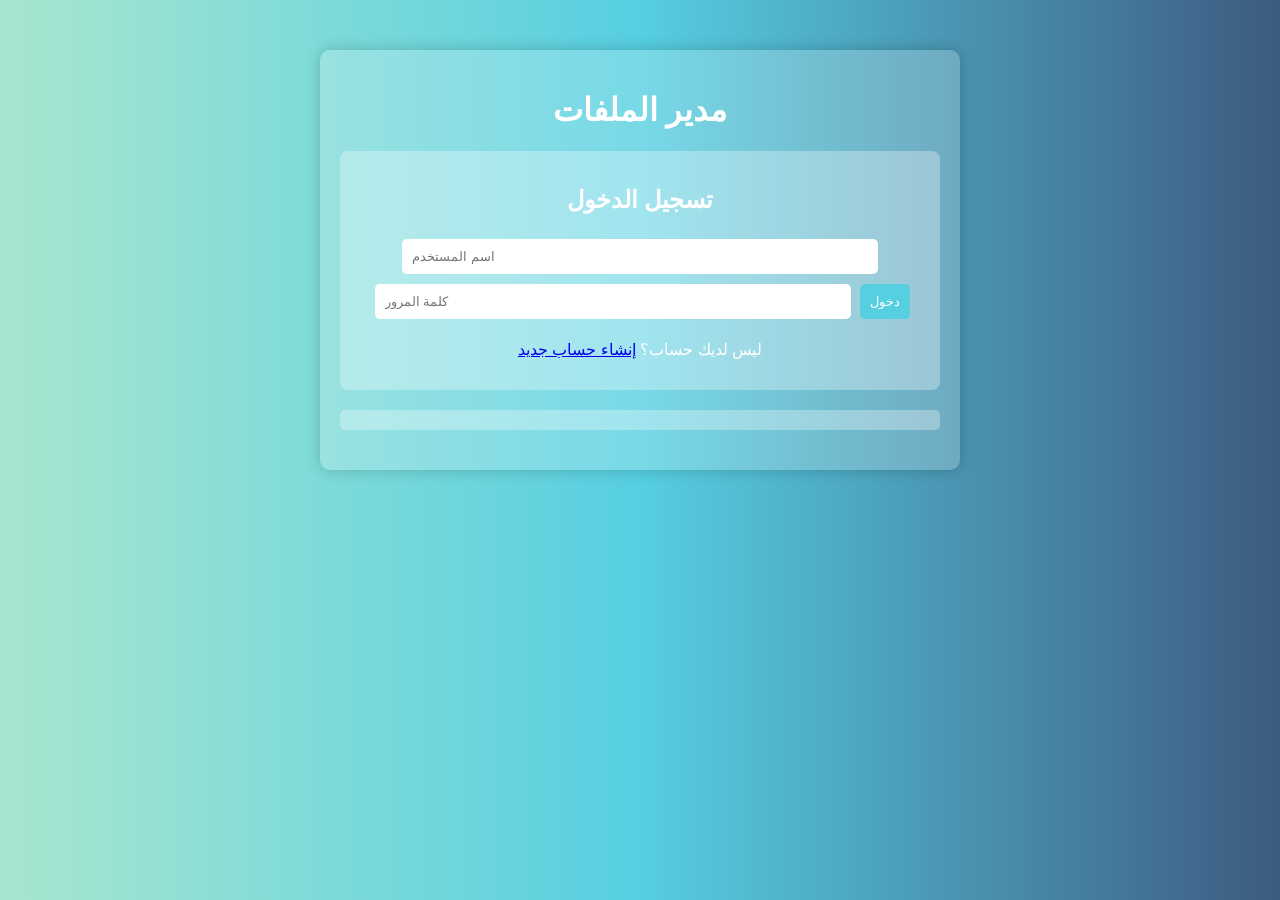
==== index.html @ 9a85cf7a "first site" ====
<!DOCTYPE html>
<html lang="ar">
<head>
    <meta charset="UTF-8">
    <meta name="viewport" content="width=device-width, initial-scale=1.0">
    <title>مدير الملفات</title>
    <link rel="stylesheet" href="style_1.css">
</head>
<body onload="checkLoginStatus()">
    <div class="container">
        <h1>مدير الملفات</h1>

        <!-- نموذج تسجيل الدخول للمديرين -->
        <div id="login-box">
            <h2>تسجيل الدخول</h2>
            <input type="text" id="admin-user" placeholder="اسم المستخدم">
            <input type="password" id="admin-pass" placeholder="كلمة المرور">
            <button onclick="login()">دخول</button>
            <p>ليس لديك حساب؟ <a href="#" onclick="showRegister()">إنشاء حساب جديد</a></p>
        </div>

        <!-- نموذج تسجيل حساب جديد -->
        <div id="register-box" style="display: none;">
            <h2>إنشاء حساب جديد</h2>
            <input type="text" id="new-user" placeholder="اسم المستخدم">
            <input type="password" id="new-pass" placeholder="كلمة المرور">
            <button onclick="register()">تسجيل</button>
            <p><a href="#" onclick="showLogin()">العودة إلى تسجيل الدخول</a></p>
        </div>

        <!-- قائمة الملفات -->
        <div id="file-list">
            <!-- سيتم تحميل الملفات هنا عبر JavaScript -->
        </div>

        <!-- رفع الملفات -->
        <div id="upload-box">
            <input type="file" id="file-input">
            <button onclick="uploadFile()">رفع الملف</button>
            <button onclick="logout()">تسجيل الخروج</button> <!-- زر تسجيل الخروج -->
        </div>
    </div>
</body>
---- style_1.css ----
/* خلفية الموقع */
body {
    font-family: Arial, sans-serif;
    text-align: center;
    background: linear-gradient(to right, #a8e6cf, #56cfe1, #3d5a80);
    color: white;
    margin: 0;
    padding: 0;
}

/* الحاوية الرئيسية */
.container {
    width: 90%;
    max-width: 600px;
    margin: 50px auto;
    padding: 20px;
    background: rgba(255, 255, 255, 0.2);
    border-radius: 10px;
    box-shadow: 0px 0px 15px rgba(0, 0, 0, 0.2);
}

/* عنوان الموقع */
h1 {
    color: #fff;
}

/* نموذج تسجيل الدخول */
#login-box {
    background: rgba(255, 255, 255, 0.3);
    padding: 15px;
    border-radius: 8px;
    margin-bottom: 20px;
}

#login-box input {
    width: 80%;
    padding: 10px;
    margin: 5px;
    border: none;
    border-radius: 5px;
}

#login-box button {
    padding: 10px;
    background: #56cfe1;
    color: white;
    border: none;
    cursor: pointer;
    border-radius: 5px;
}

#login-box button:hover {
    background: #3d5a80;
}

/* قائمة الملفات */
#file-list {
    margin: 20px auto;
    padding: 10px;
    background: rgba(255, 255, 255, 0.3);
    border-radius: 5px;
}

/* رفع الملفات */
#upload-box {
    margin-top: 20px;
}

button {
    padding: 10px;
    background: #56cfe1;
    color: white;
    border: none;
    cursor: pointer;
    border-radius: 5px;
}

button:hover {
    background: #3d5a80;
}

/* تحسين التصميم للهواتف */
@media (max-width: 600px) {
    .container {
        width: 95%;
    }

    #login-box input {
        width: 90%;
    }
}
/* إخفاء نموذج رفع الملفات افتراضيًا */
#upload-box {
    display: none;
    margin-top: 20px;
}
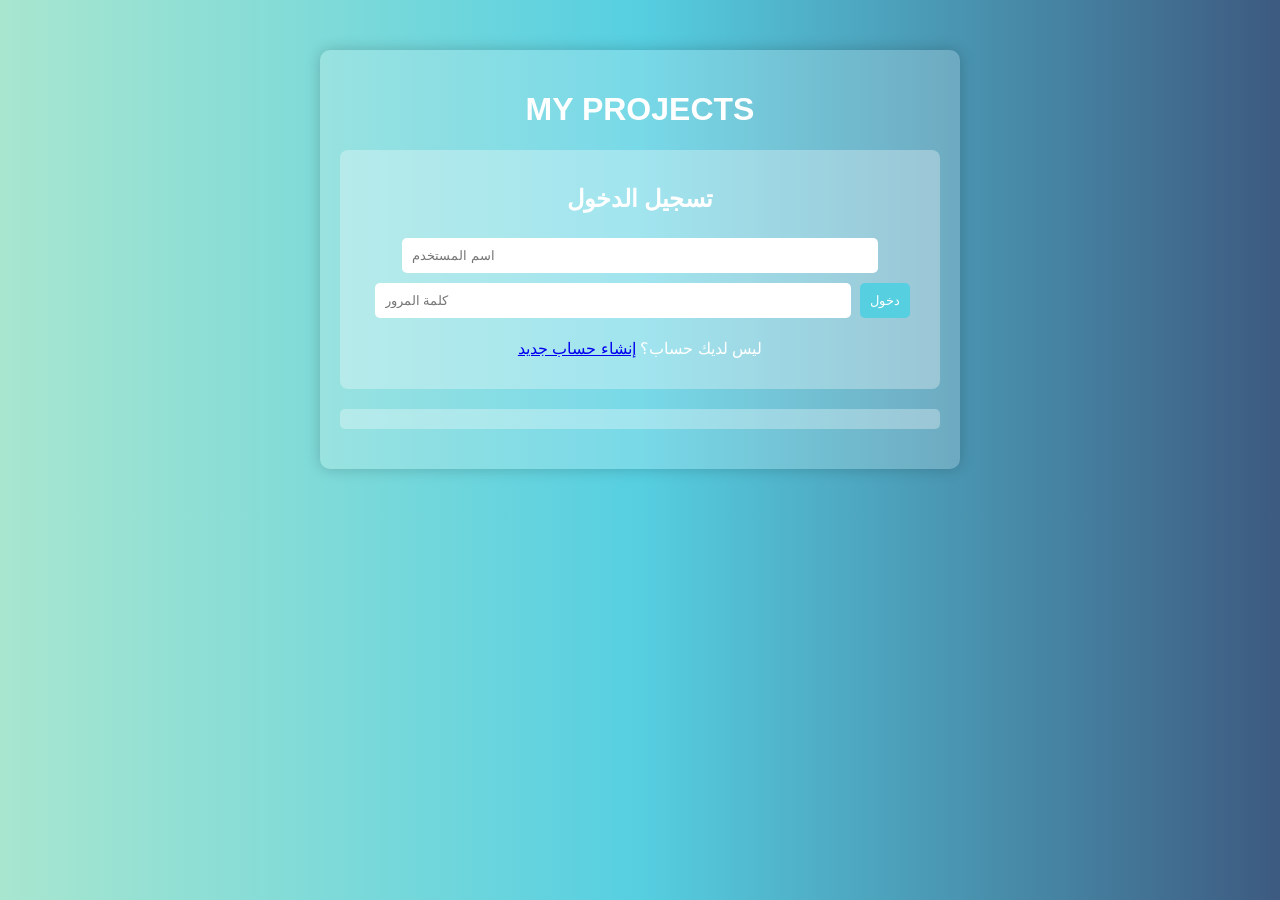
==== commit 64ce05ce: "edit style" ====
--- a/index.html
+++ b/index.html
@@ -3,12 +3,12 @@
 <head>
     <meta charset="UTF-8">
     <meta name="viewport" content="width=device-width, initial-scale=1.0">
-    <title>مدير الملفات</title>
-    <link rel="stylesheet" href="style_1.css">
+    <title>YOUNIS KHEZARAN</title>
+    <link rel="stylesheet" href="index.css">
 </head>
 <body onload="checkLoginStatus()">
     <div class="container">
-        <h1>مدير الملفات</h1>
+        <h1>MY PROJECTS</h1>
 
         <!-- نموذج تسجيل الدخول للمديرين -->
         <div id="login-box">
--- a/index.css
+++ b/index.css
@@ -0,0 +1,96 @@
+/* خلفية الموقع */
+body {
+    font-family: Arial, sans-serif;
+    text-align: center;
+    background: linear-gradient(to right, #a8e6cf, #56cfe1, #3d5a80);
+    color: white;
+    margin: 0;
+    padding: 0;
+}
+
+/* الحاوية الرئيسية */
+.container {
+    width: 90%;
+    max-width: 600px;
+    margin: 50px auto;
+    padding: 20px;
+    background: rgba(255, 255, 255, 0.2);
+    border-radius: 10px;
+    box-shadow: 0px 0px 15px rgba(0, 0, 0, 0.2);
+}
+
+/* عنوان الموقع */
+h1 {
+    color: #fff;
+}
+
+/* نموذج تسجيل الدخول */
+#login-box {
+    background: rgba(255, 255, 255, 0.3);
+    padding: 15px;
+    border-radius: 8px;
+    margin-bottom: 20px;
+}
+
+#login-box input {
+    width: 80%;
+    padding: 10px;
+    margin: 5px;
+    border: none;
+    border-radius: 5px;
+}
+
+#login-box button {
+    padding: 10px;
+    background: #56cfe1;
+    color: white;
+    border: none;
+    cursor: pointer;
+    border-radius: 5px;
+}
+
+#login-box button:hover {
+    background: #3d5a80;
+}
+
+/* قائمة الملفات */
+#file-list {
+    margin: 20px auto;
+    padding: 10px;
+    background: rgba(255, 255, 255, 0.3);
+    border-radius: 5px;
+}
+
+/* رفع الملفات */
+#upload-box {
+    margin-top: 20px;
+}
+
+button {
+    padding: 10px;
+    background: #56cfe1;
+    color: white;
+    border: none;
+    cursor: pointer;
+    border-radius: 5px;
+}
+
+button:hover {
+    background: #3d5a80;
+}
+
+/* تحسين التصميم للهواتف */
+@media (max-width: 600px) {
+    .container {
+        width: 95%;
+    }
+
+    #login-box input {
+        width: 90%;
+    }
+}
+/* إخفاء نموذج رفع الملفات افتراضيًا */
+#upload-box {
+    display: none;
+    margin-top: 20px;
+}
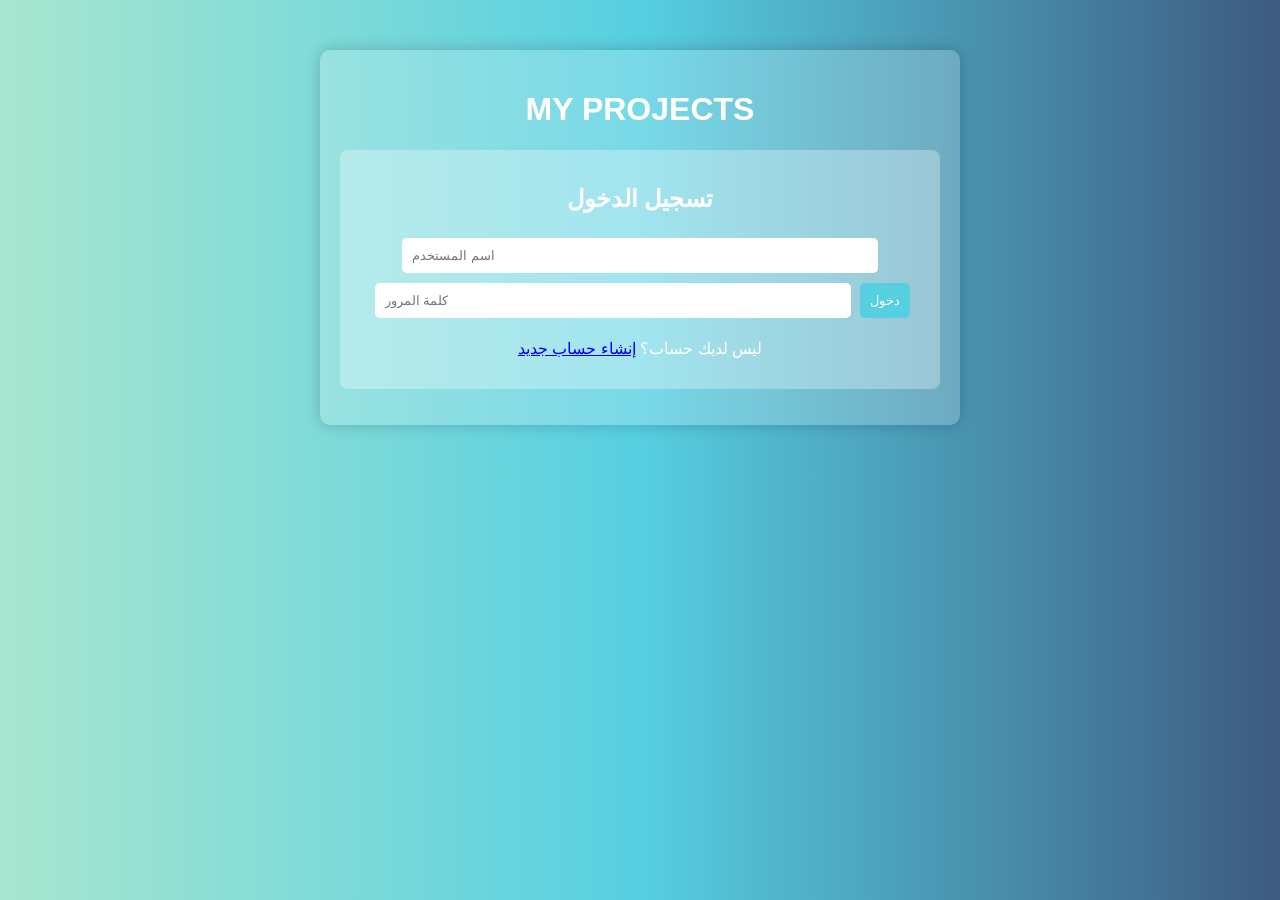
==== commit 81d8f4e2: "login edit" ====
--- a/index.html
+++ b/index.html
@@ -1,43 +1,172 @@
 <!DOCTYPE html>
 <html lang="ar">
 <head>
-    <meta charset="UTF-8">
-    <meta name="viewport" content="width=device-width, initial-scale=1.0">
-    <title>YOUNIS KHEZARAN</title>
-    <link rel="stylesheet" href="index.css">
+  <meta charset="UTF-8">
+  <meta name="viewport" content="width=device-width,initial-scale=1.0">
+  <title>YOUNIS KHEZARAN</title>
+  <link rel="stylesheet" href="index.css">
+  <style>
+    /* بعض التنسيقات البسيطة */
+    #login-box, #register-box, #upload-box, #file-list { margin: 1em 0; }
+    #file-list ul { list-style: none; padding: 0; }
+    #file-list li { margin: .5em 0; }
+    .hidden { display: none !important; }
+  </style>
 </head>
-<body onload="checkLoginStatus()">
-    <div class="container">
-        <h1>MY PROJECTS</h1>
+<body>
+  <div class="container">
+    <h1>MY PROJECTS</h1>
 
-        <!-- نموذج تسجيل الدخول للمديرين -->
-        <div id="login-box">
-            <h2>تسجيل الدخول</h2>
-            <input type="text" id="admin-user" placeholder="اسم المستخدم">
-            <input type="password" id="admin-pass" placeholder="كلمة المرور">
-            <button onclick="login()">دخول</button>
-            <p>ليس لديك حساب؟ <a href="#" onclick="showRegister()">إنشاء حساب جديد</a></p>
-        </div>
+    <!-- تسجيل الدخول -->
+    <div id="login-box">
+      <h2>تسجيل الدخول</h2>
+      <input type="text" id="admin-user" placeholder="اسم المستخدم">
+      <input type="password" id="admin-pass" placeholder="كلمة المرور">
+      <button onclick="login()">دخول</button>
+      <p>ليس لديك حساب؟ 
+        <a href="#" onclick="showRegister()">إنشاء حساب جديد</a>
+      </p>
+      <p id="login-error" style="color:red;"></p>
+    </div>
 
-        <!-- نموذج تسجيل حساب جديد -->
-        <div id="register-box" style="display: none;">
-            <h2>إنشاء حساب جديد</h2>
-            <input type="text" id="new-user" placeholder="اسم المستخدم">
-            <input type="password" id="new-pass" placeholder="كلمة المرور">
-            <button onclick="register()">تسجيل</button>
-            <p><a href="#" onclick="showLogin()">العودة إلى تسجيل الدخول</a></p>
-        </div>
+    <!-- إنشاء حساب جديد -->
+    <div id="register-box" class="hidden">
+      <h2>إنشاء حساب جديد</h2>
+      <input type="text" id="new-user" placeholder="اسم المستخدم">
+      <input type="password" id="new-pass" placeholder="كلمة المرور">
+      <button onclick="register()">تسجيل</button>
+      <p><a href="#" onclick="showLogin()">العودة إلى تسجيل الدخول</a></p>
+      <p id="reg-error" style="color:red;"></p>
+    </div>
 
-        <!-- قائمة الملفات -->
-        <div id="file-list">
-            <!-- سيتم تحميل الملفات هنا عبر JavaScript -->
-        </div>
+    <!-- زر تسجيل الخروج مشترك -->
+    <div id="logout-box" class="hidden">
+      <button onclick="logout()">تسجيل الخروج</button>
+    </div>
 
-        <!-- رفع الملفات -->
-        <div id="upload-box">
-            <input type="file" id="file-input">
-            <button onclick="uploadFile()">رفع الملف</button>
-            <button onclick="logout()">تسجيل الخروج</button> <!-- زر تسجيل الخروج -->
-        </div>
+    <!-- رفع الملفات (للأدمن فقط) -->
+    <div id="upload-box" class="hidden">
+      <input type="file" id="file-input">
+      <button onclick="uploadFile()">رفع الملف</button>
     </div>
-</body>+
+    <!-- قائمة الملفات (للجميع بعد تسجيل الدخول) -->
+    <div id="file-list" class="hidden">
+      <h2>الملفات المتاحة</h2>
+      <ul id="files-ul"></ul>
+    </div>
+  </div>
+
+  <script>
+  // تهيئة بيانات افتراضية
+  if (!localStorage.getItem('users')) {
+    const users = [
+      { username: 'admin', password: 'admin123', role: 'admin' }
+    ];
+    localStorage.setItem('users', JSON.stringify(users));
+  }
+  if (!localStorage.getItem('files')) {
+    localStorage.setItem('files', JSON.stringify([]));
+  }
+
+  // عرض/إخفاء الواجهات حسب الحالة
+  function checkLoginStatus() {
+    const current = JSON.parse(localStorage.getItem('currentUser'));
+    const isLoggedIn = !!current;
+    document.getElementById('login-box').classList.toggle('hidden', isLoggedIn);
+    document.getElementById('register-box').classList.add('hidden');
+    document.getElementById('logout-box').classList.toggle('hidden', !isLoggedIn);
+    document.getElementById('file-list').classList.toggle('hidden', !isLoggedIn);
+
+    // رفع الملفات يظهر فقط للأدمن
+    const showUpload = isLoggedIn && current.role === 'admin';
+    document.getElementById('upload-box').classList.toggle('hidden', !showUpload);
+
+    if (isLoggedIn) renderFileList();
+  }
+
+  // عرض نموذج التسجيل
+  function showRegister() {
+    document.getElementById('login-box').classList.add('hidden');
+    document.getElementById('register-box').classList.remove('hidden');
+    clearErrors();
+  }
+
+  // العودة لنموذج الدخول
+  function showLogin() {
+    document.getElementById('register-box').classList.add('hidden');
+    document.getElementById('login-box').classList.remove('hidden');
+    clearErrors();
+  }
+
+  // مسح رسائل الخطأ
+  function clearErrors() {
+    document.getElementById('login-error').textContent = '';
+    document.getElementById('reg-error').textContent = '';
+  }
+
+  // تسجيل مستخدم جديد (role = user)
+  function register() {
+    const name = document.getElementById('new-user').value.trim();
+    const pass = document.getElementById('new-pass').value;
+    const users = JSON.parse(localStorage.getItem('users'));
+    if (!name || !pass) {
+      return document.getElementById('reg-error').textContent = 'جميع الحقول مطلوبة';
+    }
+    if (users.find(u => u.username === name)) {
+      return document.getElementById('reg-error').textContent = 'الاسم مستخدم بالفعل';
+    }
+    users.push({ username: name, password: pass, role: 'user' });
+    localStorage.setItem('users', JSON.stringify(users));
+    // تسجيل الدخول مباشرة بعد التسجيل
+    localStorage.setItem('currentUser', JSON.stringify({ username: name, role: 'user' }));
+    checkLoginStatus();
+  }
+
+  // تسجيل الدخول (سوبر أدمن أو مستخدم عادي)
+  function login() {
+    const name = document.getElementById('admin-user').value.trim();
+    const pass = document.getElementById('admin-pass').value;
+    const users = JSON.parse(localStorage.getItem('users'));
+    const found = users.find(u => u.username === name && u.password === pass);
+    if (!found) {
+      return document.getElementById('login-error').textContent = 'بيانات غير صحيحة';
+    }
+    localStorage.setItem('currentUser', JSON.stringify({ username: found.username, role: found.role }));
+    checkLoginStatus();
+  }
+
+  // تسجيل الخروج
+  function logout() {
+    localStorage.removeItem('currentUser');
+    checkLoginStatus();
+  }
+
+  // رفع ملف (يخزن اسمه في localStorage)
+  function uploadFile() {
+    const input = document.getElementById('file-input');
+    if (!input.files.length) return alert('اختر ملفًا أولاً');
+    const list = JSON.parse(localStorage.getItem('files'));
+    list.push(input.files[0].name);
+    localStorage.setItem('files', JSON.stringify(list));
+    input.value = '';
+    renderFileList();
+  }
+
+  // عرض قائمة الملفات
+  function renderFileList() {
+    const ul = document.getElementById('files-ul');
+    ul.innerHTML = '';
+    const list = JSON.parse(localStorage.getItem('files'));
+    list.forEach((name, idx) => {
+      const li = document.createElement('li');
+      li.textContent = name;
+      ul.appendChild(li);
+    });
+  }
+
+  // تفعيل الفحص عند تحميل الصفحة
+  window.onload = checkLoginStatus;
+  </script>
+</body>
+</html>
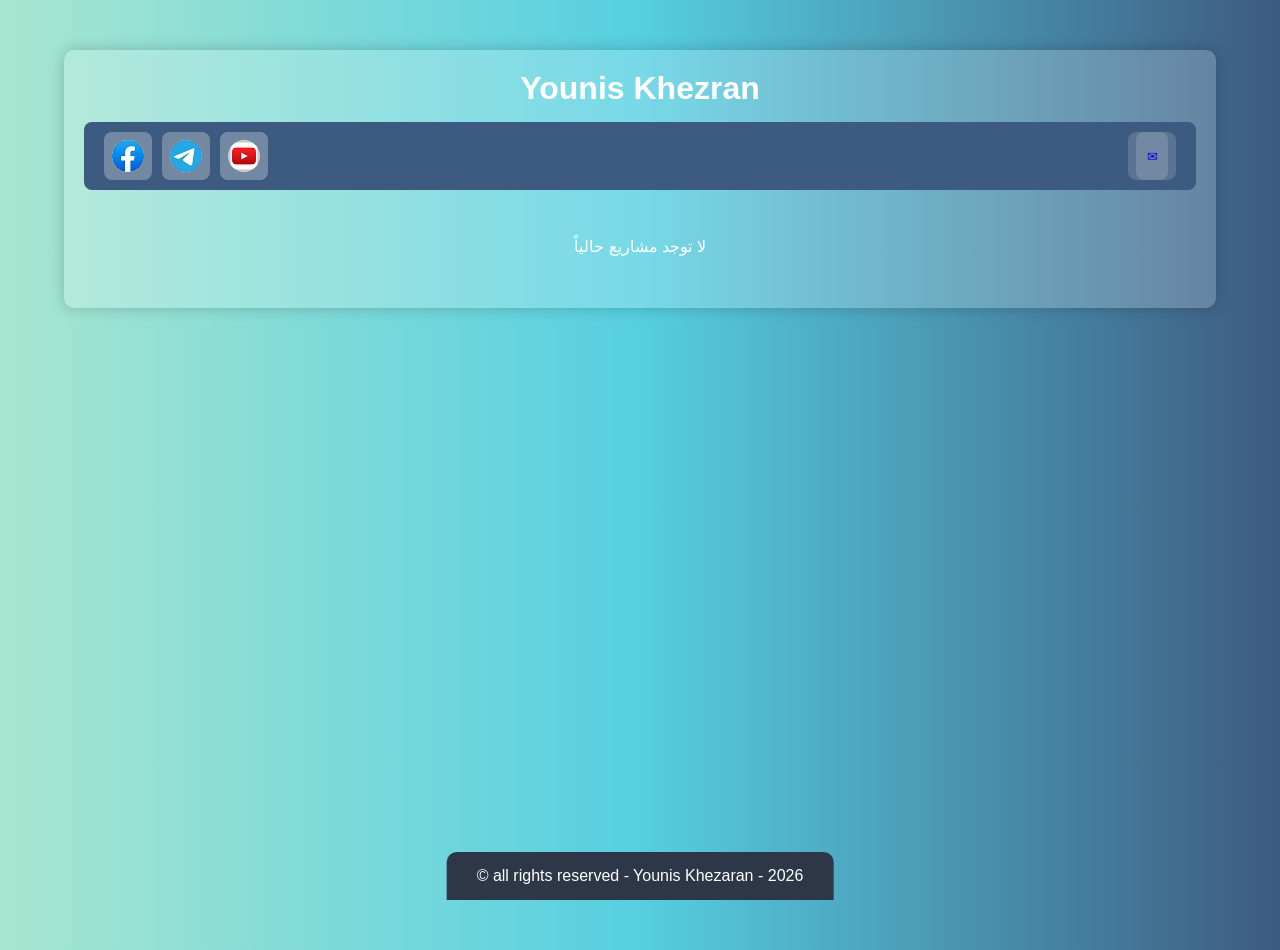
==== commit c80cce45: "initial project" ====
--- a/index.html
+++ b/index.html
@@ -1,172 +1,31 @@
 <!DOCTYPE html>
 <html lang="ar">
 <head>
-  <meta charset="UTF-8">
-  <meta name="viewport" content="width=device-width,initial-scale=1.0">
-  <title>YOUNIS KHEZARAN</title>
-  <link rel="stylesheet" href="index.css">
-  <style>
-    /* بعض التنسيقات البسيطة */
-    #login-box, #register-box, #upload-box, #file-list { margin: 1em 0; }
-    #file-list ul { list-style: none; padding: 0; }
-    #file-list li { margin: .5em 0; }
-    .hidden { display: none !important; }
-  </style>
+    <meta charset="UTF-8">
+    <meta name="viewport" content="width=device-width,initial-scale=1.0">
+    <title>YOUNIS KHEZARAN</title>
+    <link rel="stylesheet" href="index.css">
 </head>
 <body>
-  <div class="container">
-    <h1>MY PROJECTS</h1>
-
-    <!-- تسجيل الدخول -->
-    <div id="login-box">
-      <h2>تسجيل الدخول</h2>
-      <input type="text" id="admin-user" placeholder="اسم المستخدم">
-      <input type="password" id="admin-pass" placeholder="كلمة المرور">
-      <button onclick="login()">دخول</button>
-      <p>ليس لديك حساب؟ 
-        <a href="#" onclick="showRegister()">إنشاء حساب جديد</a>
-      </p>
-      <p id="login-error" style="color:red;"></p>
+    <div class="container">
+        <h1>Younis Khezran</h1>
+        <div class="top-bar">
+            <div class="first-group">
+                <button><a href="https://www.facebook.com/younismkh/"><img src="fb.jpg" style="border-radius: 50%;"></a></button>
+                <button><a href="https://t.me/YounisMKh"><img src="tg.jpg" style="border-radius: 50%;"></a></button>
+                <button><a href="https://www.youtube.com/channel/UC93azxJDFAEiuiapIqk472Q" ><img src="yb.jpg" style="border-radius: 50%;"></a></button>
+            </div>
+            <div class="second-group">
+                <button><a href="mailto://khezaranyuonis@gmail.com">✉</a></button>
+            </div>
+        </div>
+        <main>
+            <div class="projects-grid" id="projectsGrid">
+                
+            </div>
+        </main>
     </div>
-
-    <!-- إنشاء حساب جديد -->
-    <div id="register-box" class="hidden">
-      <h2>إنشاء حساب جديد</h2>
-      <input type="text" id="new-user" placeholder="اسم المستخدم">
-      <input type="password" id="new-pass" placeholder="كلمة المرور">
-      <button onclick="register()">تسجيل</button>
-      <p><a href="#" onclick="showLogin()">العودة إلى تسجيل الدخول</a></p>
-      <p id="reg-error" style="color:red;"></p>
-    </div>
-
-    <!-- زر تسجيل الخروج مشترك -->
-    <div id="logout-box" class="hidden">
-      <button onclick="logout()">تسجيل الخروج</button>
-    </div>
-
-    <!-- رفع الملفات (للأدمن فقط) -->
-    <div id="upload-box" class="hidden">
-      <input type="file" id="file-input">
-      <button onclick="uploadFile()">رفع الملف</button>
-    </div>
-
-    <!-- قائمة الملفات (للجميع بعد تسجيل الدخول) -->
-    <div id="file-list" class="hidden">
-      <h2>الملفات المتاحة</h2>
-      <ul id="files-ul"></ul>
-    </div>
-  </div>
-
-  <script>
-  // تهيئة بيانات افتراضية
-  if (!localStorage.getItem('users')) {
-    const users = [
-      { username: 'admin', password: 'admin123', role: 'admin' }
-    ];
-    localStorage.setItem('users', JSON.stringify(users));
-  }
-  if (!localStorage.getItem('files')) {
-    localStorage.setItem('files', JSON.stringify([]));
-  }
-
-  // عرض/إخفاء الواجهات حسب الحالة
-  function checkLoginStatus() {
-    const current = JSON.parse(localStorage.getItem('currentUser'));
-    const isLoggedIn = !!current;
-    document.getElementById('login-box').classList.toggle('hidden', isLoggedIn);
-    document.getElementById('register-box').classList.add('hidden');
-    document.getElementById('logout-box').classList.toggle('hidden', !isLoggedIn);
-    document.getElementById('file-list').classList.toggle('hidden', !isLoggedIn);
-
-    // رفع الملفات يظهر فقط للأدمن
-    const showUpload = isLoggedIn && current.role === 'admin';
-    document.getElementById('upload-box').classList.toggle('hidden', !showUpload);
-
-    if (isLoggedIn) renderFileList();
-  }
-
-  // عرض نموذج التسجيل
-  function showRegister() {
-    document.getElementById('login-box').classList.add('hidden');
-    document.getElementById('register-box').classList.remove('hidden');
-    clearErrors();
-  }
-
-  // العودة لنموذج الدخول
-  function showLogin() {
-    document.getElementById('register-box').classList.add('hidden');
-    document.getElementById('login-box').classList.remove('hidden');
-    clearErrors();
-  }
-
-  // مسح رسائل الخطأ
-  function clearErrors() {
-    document.getElementById('login-error').textContent = '';
-    document.getElementById('reg-error').textContent = '';
-  }
-
-  // تسجيل مستخدم جديد (role = user)
-  function register() {
-    const name = document.getElementById('new-user').value.trim();
-    const pass = document.getElementById('new-pass').value;
-    const users = JSON.parse(localStorage.getItem('users'));
-    if (!name || !pass) {
-      return document.getElementById('reg-error').textContent = 'جميع الحقول مطلوبة';
-    }
-    if (users.find(u => u.username === name)) {
-      return document.getElementById('reg-error').textContent = 'الاسم مستخدم بالفعل';
-    }
-    users.push({ username: name, password: pass, role: 'user' });
-    localStorage.setItem('users', JSON.stringify(users));
-    // تسجيل الدخول مباشرة بعد التسجيل
-    localStorage.setItem('currentUser', JSON.stringify({ username: name, role: 'user' }));
-    checkLoginStatus();
-  }
-
-  // تسجيل الدخول (سوبر أدمن أو مستخدم عادي)
-  function login() {
-    const name = document.getElementById('admin-user').value.trim();
-    const pass = document.getElementById('admin-pass').value;
-    const users = JSON.parse(localStorage.getItem('users'));
-    const found = users.find(u => u.username === name && u.password === pass);
-    if (!found) {
-      return document.getElementById('login-error').textContent = 'بيانات غير صحيحة';
-    }
-    localStorage.setItem('currentUser', JSON.stringify({ username: found.username, role: found.role }));
-    checkLoginStatus();
-  }
-
-  // تسجيل الخروج
-  function logout() {
-    localStorage.removeItem('currentUser');
-    checkLoginStatus();
-  }
-
-  // رفع ملف (يخزن اسمه في localStorage)
-  function uploadFile() {
-    const input = document.getElementById('file-input');
-    if (!input.files.length) return alert('اختر ملفًا أولاً');
-    const list = JSON.parse(localStorage.getItem('files'));
-    list.push(input.files[0].name);
-    localStorage.setItem('files', JSON.stringify(list));
-    input.value = '';
-    renderFileList();
-  }
-
-  // عرض قائمة الملفات
-  function renderFileList() {
-    const ul = document.getElementById('files-ul');
-    ul.innerHTML = '';
-    const list = JSON.parse(localStorage.getItem('files'));
-    list.forEach((name, idx) => {
-      const li = document.createElement('li');
-      li.textContent = name;
-      ul.appendChild(li);
-    });
-  }
-
-  // تفعيل الفحص عند تحميل الصفحة
-  window.onload = checkLoginStatus;
-  </script>
+    <footer >©  all rights reserved - Younis Khezaran - 2026</footer>
+    <script src="index.js" defer></script>
 </body>
 </html>
--- a/index.css
+++ b/index.css
@@ -6,12 +6,284 @@
     color: white;
     margin: 0;
     padding: 0;
+    min-height: 100vh;
+}
+
+/* إعدادات عامة */
+* {
+    margin: 0;
+    padding: 0;
+    box-sizing: border-box;
+}
+
+/* الهيدر */
+header {
+    background: linear-gradient(135deg, #2d3748, #1a202c);
+    color: white;
+    padding: 2rem;
+    text-align: center;
+    box-shadow: 0 4px 6px rgba(0, 0, 0, 0.1);
+}
+
+header h1 {
+    font-size: 2.5rem;
+    margin-bottom: 0.5rem;
+}
+
+header p {
+    font-size: 1.1rem;
+    opacity: 0.9;
+}
+
+.back-btn {
+    display: inline-block;
+    color: white;
+    text-decoration: none;
+    font-size: 1.1rem;
+    background: rgba(255, 255, 255, 0.15);
+    padding: 0.5rem 1.5rem;
+    border-radius: 25px;
+    transition: background 0.3s;
+    margin-bottom: 1rem;
+}
+
+.back-btn:hover {
+    background: rgba(255, 255, 255, 0.3);
+}
+
+/* الشبكة */
+.projects-grid {
+    display: grid;
+    grid-template-columns: repeat(auto-fill, minmax(280px, 1fr));
+    gap: 2rem;
+    padding: 2rem;
+    max-width: 1400px;
+    margin: 0 auto;
+}
+
+/* البطاقة - زر كامل */
+.project-card {
+    display: block;
+    text-decoration: none;
+    color: inherit;
+    background: white;
+    border-radius: 16px;
+    overflow: hidden;
+    box-shadow: 0 4px 6px rgba(0, 0, 0, 0.07);
+    transition: transform 0.3s ease, box-shadow 0.3s ease;
+    cursor: pointer;
+    border: none;
+    text-align: right;
+    position: relative;
+}
+
+.project-card:hover {
+    transform: translateY(-8px);
+    box-shadow: 0 12px 24px rgba(0, 0, 0, 0.15);
+}
+
+.project-card:active {
+    transform: scale(0.97);
+}
+
+/* صورة البطاقة */
+.card-image {
+    width: 100%;
+    height: 220px;
+    object-fit: cover;
+    display: block;
+    background: #e2e8f0;
+}
+
+/* اسم المشروع على الصورة */
+.card-image-wrapper {
+    position: relative;
+    overflow: hidden;
+}
+
+.card-image-wrapper .project-name {
+    position: absolute;
+    bottom: 0;
+    left: 0;
+    right: 0;
+    background: linear-gradient(transparent, rgba(0, 0, 0, 0.8));
+    color: white;
+    padding: 2.5rem 1rem 1rem;
+    font-size: 1.3rem;
+    font-weight: bold;
+    text-shadow: 0 2px 4px rgba(0, 0, 0, 0.3);
+}
+
+/* معلومات البطاقة */
+.card-info {
+    padding: 1rem;
+    background: white;
+}
+
+.card-info p {
+    color: #4a5568;
+    font-size: 0.95rem;
+    line-height: 1.6;
+    display: -webkit-box;
+    
+    -webkit-box-orient: vertical;
+    overflow: hidden;
+    text-overflow: ellipsis;
+}
+
+/* ============================================
+   صفحة التفاصيل
+   ============================================ */
+.project-details {
+    max-width: 1000px;
+    margin: 2rem auto;
+    padding: 0 1.5rem;
+}
+
+.details-container {
+    background: white;
+    border-radius: 20px;
+    overflow: hidden;
+    box-shadow: 0 8px 30px rgba(0, 0, 0, 0.1);
+    display: flex;
+    flex-direction: column;
+}
+
+@media (min-width: 768px) {
+    .details-container {
+        flex-direction: row;
+        align-items: stretch;
+    }
+}
+
+.details-image {
+    width: 100%;
+    height: 350px;
+    object-fit: cover;
+    background: #e2e8f0;
+}
+
+@media (min-width: 768px) {
+    .details-image {
+        width: 50%;
+        height: auto;
+        min-height: 400px;
+    }
+}
+
+.details-content {
+    padding: 2rem;
+    flex: 1;
+    display: flex;
+    flex-direction: column;
+    justify-content: center;
+}
+
+.details-content h2 {
+    font-size: 2rem;
+    color: #1a202c;
+    margin-bottom: 1rem;
+}
+
+.details-content .details-text {
+    font-size: 1.1rem;
+    line-height: 1.8;
+    color: #4a5568;
+    margin-bottom: 1.5rem;
+}
+
+/* زر التحميل */
+.download-btn {
+    display: inline-flex;
+    align-items: center;
+    gap: 0.5rem;
+    background: #48bb78;
+    color: white;
+    padding: 0.8rem 2rem;
+    border-radius: 50px;
+    text-decoration: none;
+    font-weight: bold;
+    font-size: 1.1rem;
+    transition: background 0.3s, transform 0.2s;
+    border: none;
+    cursor: pointer;
+    align-self: flex-start;
+}
+
+.download-btn:hover {
+    background: #38a169;
+    transform: translateY(-2px);
+}
+
+.download-btn:active {
+    transform: scale(0.96);
+}
+
+.download-btn:disabled,
+.download-btn.no-link {
+    background: #a0aec0;
+    cursor: not-allowed;
+    opacity: 0.7;
+}
+
+.download-btn.no-link:hover {
+    transform: none;
+    background: #a0aec0;
+}
+
+/* حالة عدم وجود رابط */
+.no-download {
+    color: #718096;
+    font-size: 1rem;
+    background: #edf2f7;
+    padding: 0.8rem 1.5rem;
+    border-radius: 50px;
+    display: inline-block;
+}
+
+/* رسالة الخطأ */
+.error-message {
+    text-align: center;
+    padding: 3rem;
+    background: white;
+    border-radius: 16px;
+    box-shadow: 0 4px 6px rgba(0, 0, 0, 0.07);
+}
+
+.error-message h2 {
+    color: #e53e3e;
+    margin-bottom: 0.5rem;
+}
+
+.error-message a {
+    color: #4299e1;
+    text-decoration: none;
+}
+
+/* تحميل */
+.loading {
+    text-align: center;
+    padding: 4rem;
+    font-size: 1.2rem;
+    color: #4a5568;
+}
+
+.loading::after {
+    content: '...';
+    animation: dots 1.5s infinite;
+}
+
+@keyframes dots {
+    0% { content: ''; }
+    33% { content: '.'; }
+    66% { content: '..'; }
+    100% { content: '...'; }
 }
 
 /* الحاوية الرئيسية */
 .container {
     width: 90%;
-    max-width: 600px;
+    max-width: 1920px;
     margin: 50px auto;
     padding: 20px;
     background: rgba(255, 255, 255, 0.2);
@@ -24,46 +296,75 @@
     color: #fff;
 }
 
-/* نموذج تسجيل الدخول */
-#login-box {
+.top-bar {
+    background-color: #3d5a80;
+    display: flex;
+    justify-content: space-between;
+    align-items: center;
+    padding: 10px 20px;
+    border-radius: 8px;
+    margin: 15px 0;
+}
+
+.first-group {
+    display: flex;
+    gap: 10px;
+}
+
+.second-group {
+    display: flex;
+    gap: 10px;
+}
+
+/* تنسيق الأزرار - مثالي للصور 32x32 */
+.top-bar button,
+.top-bar a {
+    background: rgba(255, 255, 255, 0.15);
+    border: none;
+    padding: 8px; /* مسافة حول الصورة */
+    border-radius: 8px; /* أو 50% لدائري */
+    cursor: pointer;
+    text-decoration: none;
+    transition: all 0.3s ease;
+    
+    /* ✅ لتوسيط الصورة */
+    display: flex;
+    align-items: center;
+    justify-content: center;
+    
+    /* ✅ حجم مناسب للصورة 32x32 مع padding */
+    width: 48px;  /* 32 + 8 + 8 */
+    height: 48px; /* 32 + 8 + 8 */
+}
+
+/* ✅ تنسيق الصورة 32x32 */
+.top-bar button img,
+.top-bar a img {
+    width: 32px;
+    height: 32px;
+    object-fit: contain;
+    display: block;
+    /* إذا كانت الصورة بيضاء وتريد تغيير لونها */
+    /* filter: brightness(0) invert(1); */
+}
+
+.top-bar button:hover,
+.top-bar a:hover {
     background: rgba(255, 255, 255, 0.3);
-    padding: 15px;
-    border-radius: 8px;
-    margin-bottom: 20px;
-}
-
-#login-box input {
-    width: 80%;
-    padding: 10px;
-    margin: 5px;
-    border: none;
-    border-radius: 5px;
-}
-
-#login-box button {
-    padding: 10px;
-    background: #56cfe1;
-    color: white;
-    border: none;
-    cursor: pointer;
-    border-radius: 5px;
-}
-
-#login-box button:hover {
-    background: #3d5a80;
-}
-
+    transform: scale(1.1);
+    box-shadow: 0 4px 15px rgba(0, 0, 0, 0.2);
+}
+
+.top-bar button:active,
+.top-bar a:active {
+    transform: scale(0.95);
+}
 /* قائمة الملفات */
-#file-list {
+#cards {
     margin: 20px auto;
     padding: 10px;
     background: rgba(255, 255, 255, 0.3);
     border-radius: 5px;
-}
-
-/* رفع الملفات */
-#upload-box {
-    margin-top: 20px;
 }
 
 button {
@@ -84,13 +385,17 @@
     .container {
         width: 95%;
     }
-
-    #login-box input {
-        width: 90%;
-    }
-}
-/* إخفاء نموذج رفع الملفات افتراضيًا */
-#upload-box {
-    display: none;
-    margin-top: 20px;
+}
+footer {
+    position: fixed;
+    bottom: 0;
+    left: 50%;
+    transform: translateX(-50%);
+    background: #2d3748;
+    color: white;
+    padding: 15px 30px;
+    border-radius: 10px 10px 0 0;
+    text-align: center;
+    width: auto;
+    min-width: 200px;
 }
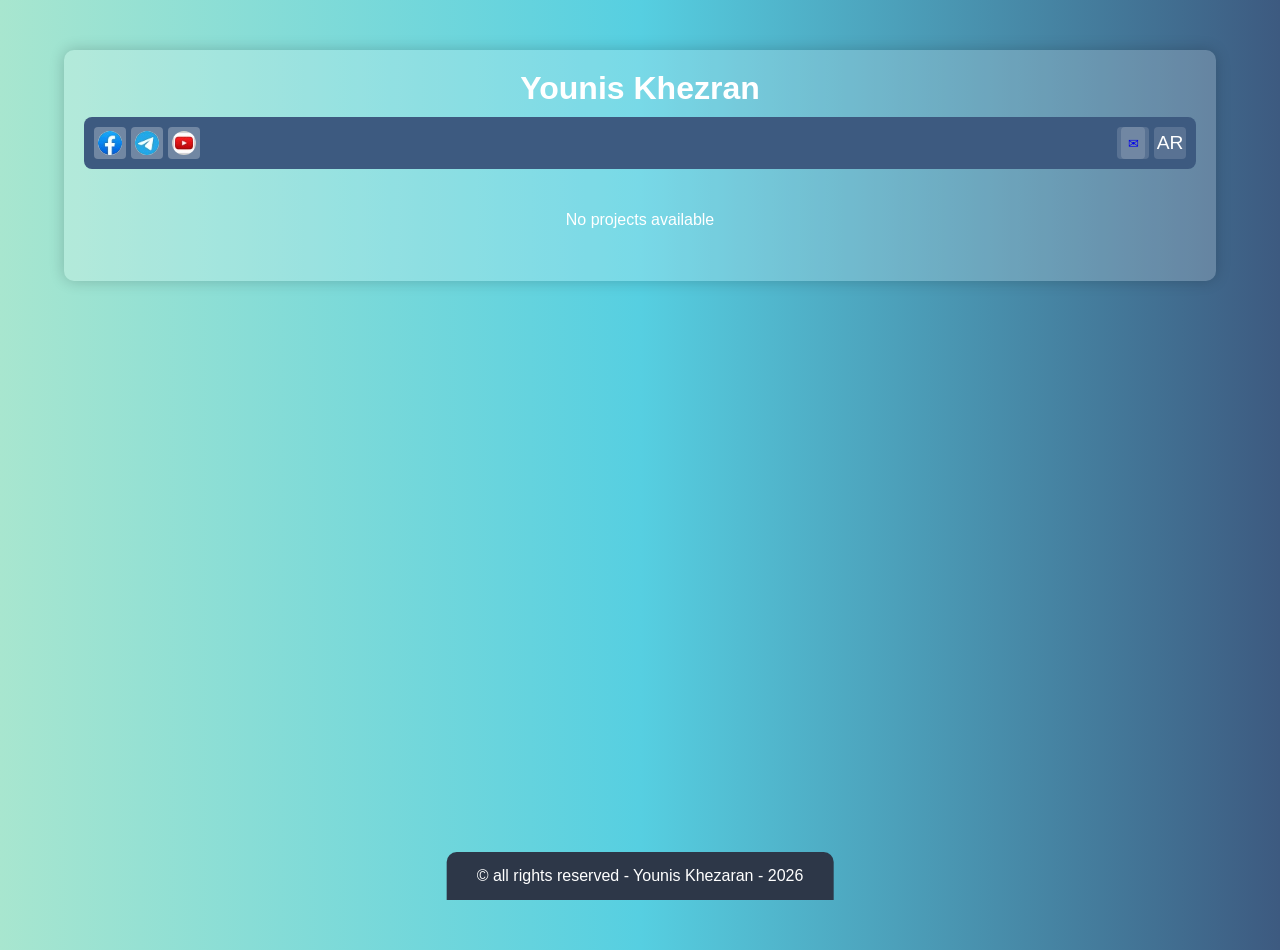
==== commit 929cbc0b: "add english lang" ====
--- a/index.html
+++ b/index.html
@@ -1,5 +1,5 @@
 <!DOCTYPE html>
-<html lang="ar">
+<html lang="en">
 <head>
     <meta charset="UTF-8">
     <meta name="viewport" content="width=device-width,initial-scale=1.0">
@@ -8,7 +8,7 @@
 </head>
 <body>
     <div class="container">
-        <h1>Younis Khezran</h1>
+        <h1 id="siteTitle">Younis Khezran</h1>
         <div class="top-bar">
             <div class="first-group">
                 <button><a href="https://www.facebook.com/younismkh/"><img src="fb.jpg" style="border-radius: 50%;"></a></button>
@@ -17,6 +17,7 @@
             </div>
             <div class="second-group">
                 <button><a href="mailto://khezaranyuonis@gmail.com">✉</a></button>
+                <button onclick="changeLang()" id="langBtn" style="font-size: larger;">AR</button>
             </div>
         </div>
         <main>
@@ -25,7 +26,8 @@
             </div>
         </main>
     </div>
-    <footer >©  all rights reserved - Younis Khezaran - 2026</footer>
+    <footer id="footerText">© all rights reserved - Younis Khezaran - 2026</footer>
+    <script src="translations.js" defer></script>
     <script src="index.js" defer></script>
 </body>
 </html>
--- a/index.css
+++ b/index.css
@@ -301,19 +301,19 @@
     display: flex;
     justify-content: space-between;
     align-items: center;
-    padding: 10px 20px;
+    padding: 10px 10px;
     border-radius: 8px;
-    margin: 15px 0;
+    margin: 10px 0;
 }
 
 .first-group {
     display: flex;
-    gap: 10px;
+    gap: 5px;
 }
 
 .second-group {
     display: flex;
-    gap: 10px;
+    gap: 5px;
 }
 
 /* تنسيق الأزرار - مثالي للصور 32x32 */
@@ -321,8 +321,8 @@
 .top-bar a {
     background: rgba(255, 255, 255, 0.15);
     border: none;
-    padding: 8px; /* مسافة حول الصورة */
-    border-radius: 8px; /* أو 50% لدائري */
+    padding: 4px; /* مسافة حول الصورة */
+    border-radius: 4px; /* أو 50% لدائري */
     cursor: pointer;
     text-decoration: none;
     transition: all 0.3s ease;
@@ -333,15 +333,15 @@
     justify-content: center;
     
     /* ✅ حجم مناسب للصورة 32x32 مع padding */
-    width: 48px;  /* 32 + 8 + 8 */
-    height: 48px; /* 32 + 8 + 8 */
+    width: 32px;  /* 32 + 8 + 8 */
+    height: 32px; /* 32 + 8 + 8 */
 }
 
 /* ✅ تنسيق الصورة 32x32 */
 .top-bar button img,
 .top-bar a img {
-    width: 32px;
-    height: 32px;
+    width: 24px;
+    height:24px;
     object-fit: contain;
     display: block;
     /* إذا كانت الصورة بيضاء وتريد تغيير لونها */
@@ -398,4 +398,47 @@
     text-align: center;
     width: auto;
     min-width: 200px;
+}
+/* دعم اللغة العربية (RTL) */
+html[dir="rtl"] {
+    text-align: right;
+}
+
+html[dir="rtl"] .project-card {
+    text-align: right;
+}
+
+
+
+html[dir="rtl"] .top-bar {
+    flex-direction: row-reverse;
+}
+
+html[dir="rtl"] .first-group {
+    flex-direction: row-reverse;
+}
+
+html[dir="rtl"] .second-group {
+    flex-direction: row-reverse;
+}
+
+html[dir="rtl"] .card-image-wrapper .project-name {
+    text-align: right;
+    padding-right: 1rem;
+}
+
+html[dir="rtl"] .details-content {
+    text-align: right;
+}
+
+html[dir="rtl"] .download-btn {
+    align-self: flex-end;
+}
+
+body {
+    transition: all 0.3s ease;
+}
+
+.container {
+    transition: all 0.3s ease;
 }
